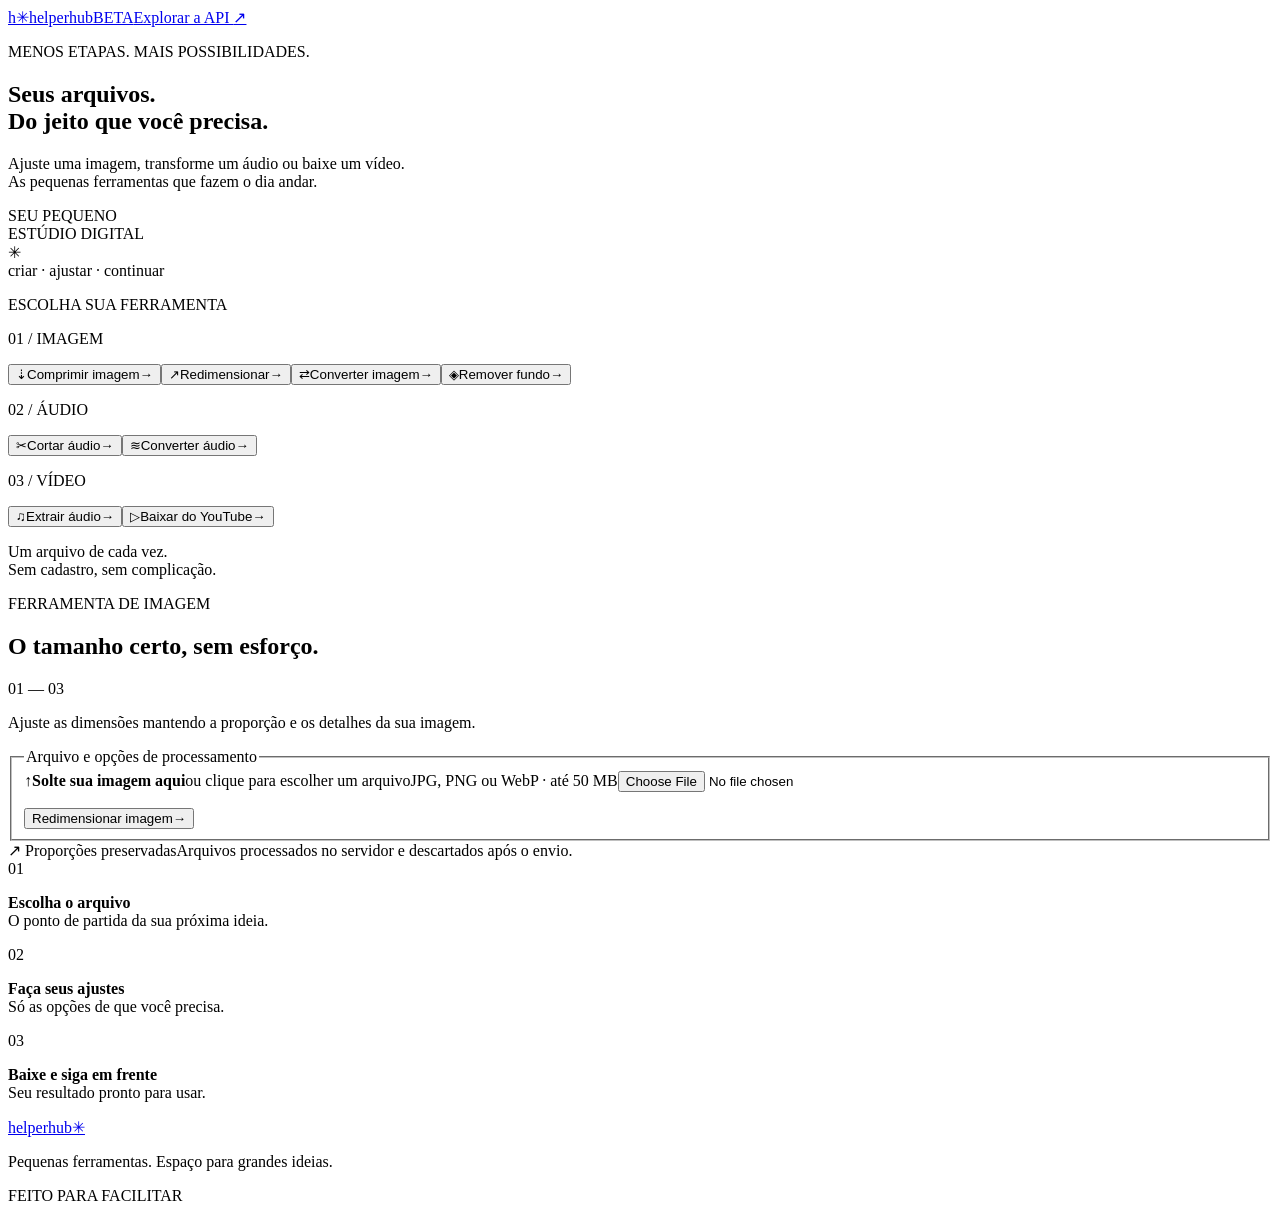
==== src/main/resources/static/index.html @ b638ac31 "first commit" ====
<!doctype html>
<html lang="pt-BR">
<head>
  <meta charset="utf-8">
  <meta name="viewport" content="width=device-width, initial-scale=1">
  <meta name="description" content="Ferramentas simples para transformar suas imagens, áudios e vídeos.">
  <title>HelperHub — seu pequeno estúdio de arquivos</title>
  <link rel="stylesheet" href="/styles.css?v=61c78787f3dd">
  <script src="/audio-editor.js?v=2600d1a7ede9" defer></script>
  <script src="/app.js?v=46b574b75249" defer></script>
</head>
<body>
  <header class="topbar"><a class="brand" href="/" aria-label="HelperHub início"><span class="brand-mark">h<span>✳</span></span>helperhub<span class="beta">BETA</span></a><a href="/swagger-ui/index.html" target="_blank" rel="noopener">Explorar a API <span aria-hidden="true">↗</span></a></header>
  <main>
    <section class="intro"><div><p class="eyebrow"><span class="dot"></span> MENOS ETAPAS. MAIS POSSIBILIDADES.</p><h1>Seus arquivos.<br>Do jeito que você precisa.</h1><p class="lead">Ajuste uma imagem, transforme um áudio ou baixe um vídeo.<br class="desktop-break"> As pequenas ferramentas que fazem o dia andar.</p></div><div class="intro-art" aria-hidden="true"><span class="art-label">SEU PEQUENO<br>ESTÚDIO DIGITAL</span><div class="art-shape">✳</div><span class="art-caption">criar · ajustar · continuar</span></div></section>
    <section class="workspace" aria-label="Ferramentas de mídia">
      <aside class="toolbox"><p class="eyebrow">ESCOLHA SUA FERRAMENTA</p><nav aria-label="Operações"><p class="group-label">01 / IMAGEM</p><button type="button" data-tool="compress" aria-pressed="false"><span>⇣</span>Comprimir imagem<span class="arrow">→</span></button><button type="button" data-tool="resize" aria-pressed="true"><span>↗</span>Redimensionar<span class="arrow">→</span></button><button type="button" data-tool="imageConvert" aria-pressed="false"><span>⇄</span>Converter imagem<span class="arrow">→</span></button><button type="button" data-tool="removeBg" aria-pressed="false"><span>◈</span>Remover fundo<span class="arrow">→</span></button><p class="group-label">02 / ÁUDIO</p><button type="button" data-tool="cut" aria-pressed="false"><span>✂</span>Cortar áudio<span class="arrow">→</span></button><button type="button" data-tool="audioConvert" aria-pressed="false"><span>≋</span>Converter áudio<span class="arrow">→</span></button><p class="group-label">03 / VÍDEO</p><button type="button" data-tool="extract" aria-pressed="false"><span>♫</span>Extrair áudio<span class="arrow">→</span></button><button type="button" data-tool="youtube" aria-pressed="false"><span>▷</span>Baixar do YouTube<span class="arrow">→</span></button></nav><p class="toolbox-note">Um arquivo de cada vez.<br>Sem cadastro, sem complicação.</p></aside>
      <div class="editor"><div class="editor-heading"><div><p class="eyebrow" id="tool-category">FERRAMENTA DE IMAGEM</p><h2 id="tool-title">O tamanho certo, sem esforço.</h2></div><span class="step-label">01 — 03</span></div><p id="tool-description" class="muted">Ajuste as dimensões mantendo a proporção e os detalhes da sua imagem.</p>
        <form id="tool-form"><fieldset id="controls"><legend class="sr-only">Arquivo e opções de processamento</legend>
          <div id="upload-area"><label class="dropzone" id="dropzone" for="file"><span class="upload-icon" aria-hidden="true">↑</span><strong id="file-title">Solte sua imagem aqui</strong><span id="file-hint">ou clique para escolher um arquivo</span><span class="file-types" id="file-types">JPG, PNG ou WebP · até 50 MB</span><input id="file" name="file" type="file" accept=".jpg,.jpeg,.png,.webp" required></label><div id="source-preview" hidden></div></div>
          <div id="url-area" hidden><label for="url">Link do vídeo</label><input id="url" type="url" placeholder="https://www.youtube.com/watch?v=…" autocomplete="off"><p class="field-hint">Vídeos de até 30 minutos, até 1080p. O download depende da disponibilidade no YouTube.</p></div>
          <div class="options" id="options"></div>
          <p id="service-note" class="field-hint"></p>
          <button class="primary" id="submit" type="submit"><span id="submit-label">Redimensionar imagem</span><span aria-hidden="true">→</span></button>
        </fieldset></form>
        <div id="status" role="status" aria-live="polite"></div>
        <section id="result" aria-label="Arquivo pronto" hidden><div class="result-head"><div><p class="eyebrow">TUDO PRONTO</p><h3>Um novo arquivo, novas possibilidades.</h3><p id="result-meta" class="muted"></p></div><a id="download" class="download" download>Baixar arquivo ↓</a></div><p id="comparison-summary" class="comparison-summary" hidden></p><div id="result-preview"></div><div id="continue-area" class="continue-area"><label for="next-tool">Usar este resultado em outra ferramenta</label><div class="continue-row"><select id="next-tool"></select><button type="button" id="use-result" class="secondary">Continuar com este arquivo →</button></div><p id="continue-note" class="field-hint"></p></div></section>
        <div class="editor-foot"><span>↗ Proporções preservadas</span><span id="privacy-note">Arquivos processados no servidor e descartados após o envio.</span></div>
      </div>
    </section>
    <section class="how" aria-label="Como funciona"><div><span>01</span><p><strong>Escolha o arquivo</strong><br>O ponto de partida da sua próxima ideia.</p></div><div><span>02</span><p><strong>Faça seus ajustes</strong><br>Só as opções de que você precisa.</p></div><div><span>03</span><p><strong>Baixe e siga em frente</strong><br>Seu resultado pronto para usar.</p></div></section>
  </main><footer><a class="brand" href="/">helperhub<span class="star">✳</span></a><p>Pequenas ferramentas. Espaço para grandes ideias.</p><span>FEITO PARA FACILITAR</span></footer>
</body>
</html>
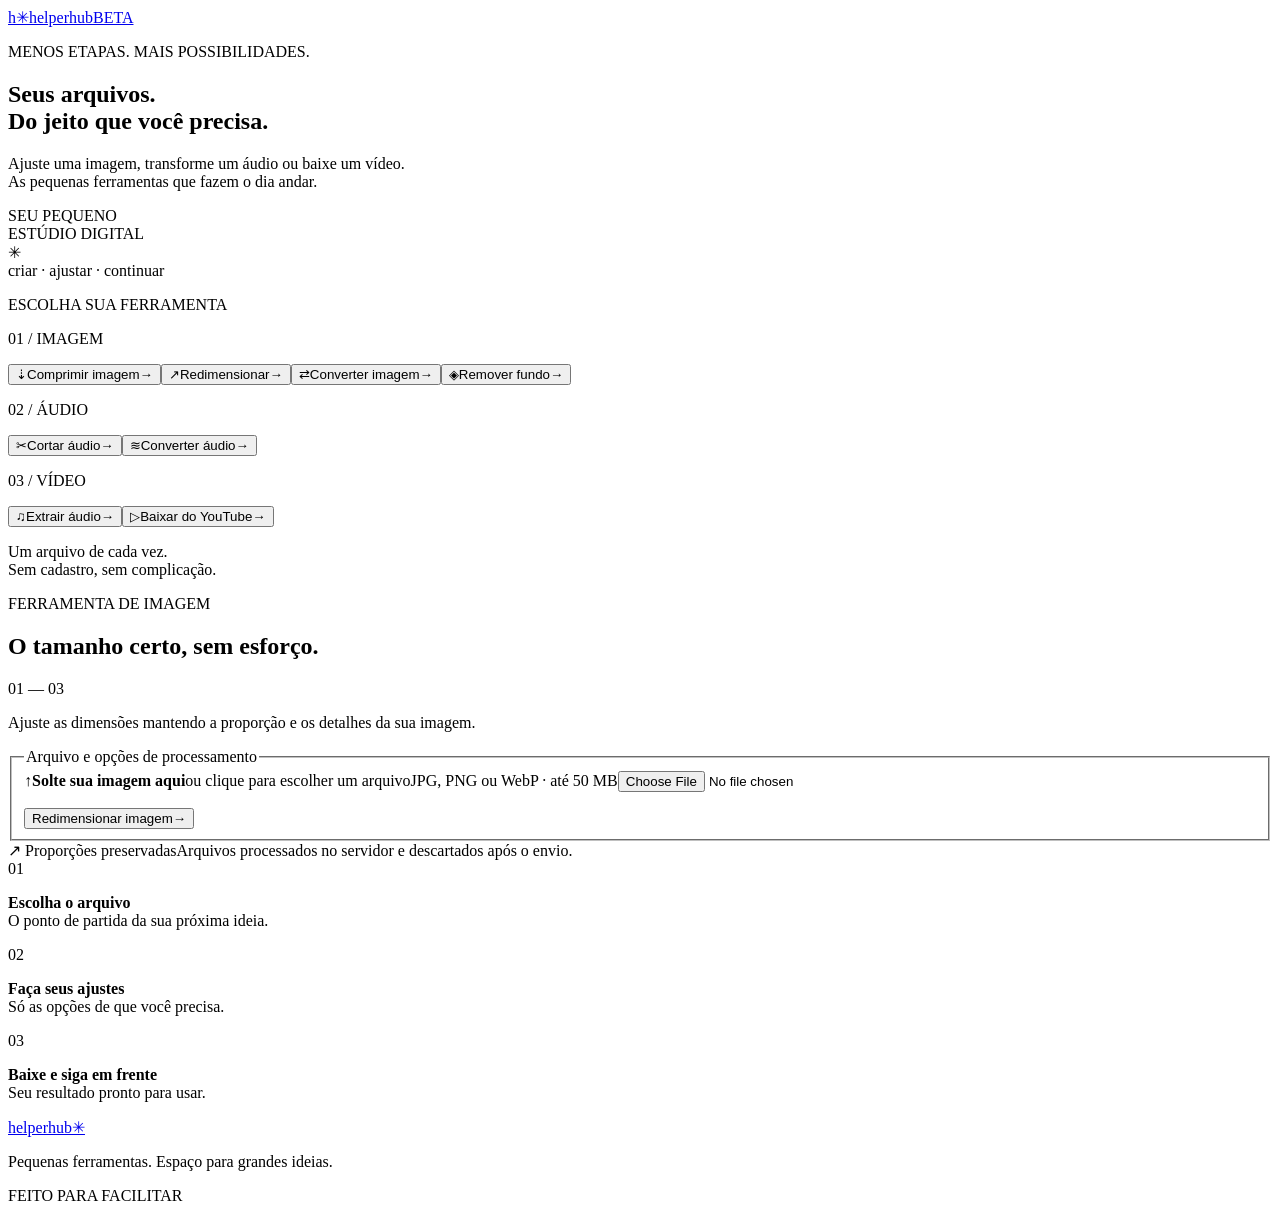
==== commit 2604663f: "chore(ui): hide Swagger link from public header" ====
--- a/src/main/resources/static/index.html
+++ b/src/main/resources/static/index.html
@@ -10,7 +10,7 @@
   <script src="/app.js?v=46b574b75249" defer></script>
 </head>
 <body>
-  <header class="topbar"><a class="brand" href="/" aria-label="HelperHub início"><span class="brand-mark">h<span>✳</span></span>helperhub<span class="beta">BETA</span></a><a href="/swagger-ui/index.html" target="_blank" rel="noopener">Explorar a API <span aria-hidden="true">↗</span></a></header>
+  <header class="topbar"><a class="brand" href="/" aria-label="HelperHub início"><span class="brand-mark">h<span>✳</span></span>helperhub<span class="beta">BETA</span></a></header>
   <main>
     <section class="intro"><div><p class="eyebrow"><span class="dot"></span> MENOS ETAPAS. MAIS POSSIBILIDADES.</p><h1>Seus arquivos.<br>Do jeito que você precisa.</h1><p class="lead">Ajuste uma imagem, transforme um áudio ou baixe um vídeo.<br class="desktop-break"> As pequenas ferramentas que fazem o dia andar.</p></div><div class="intro-art" aria-hidden="true"><span class="art-label">SEU PEQUENO<br>ESTÚDIO DIGITAL</span><div class="art-shape">✳</div><span class="art-caption">criar · ajustar · continuar</span></div></section>
     <section class="workspace" aria-label="Ferramentas de mídia">
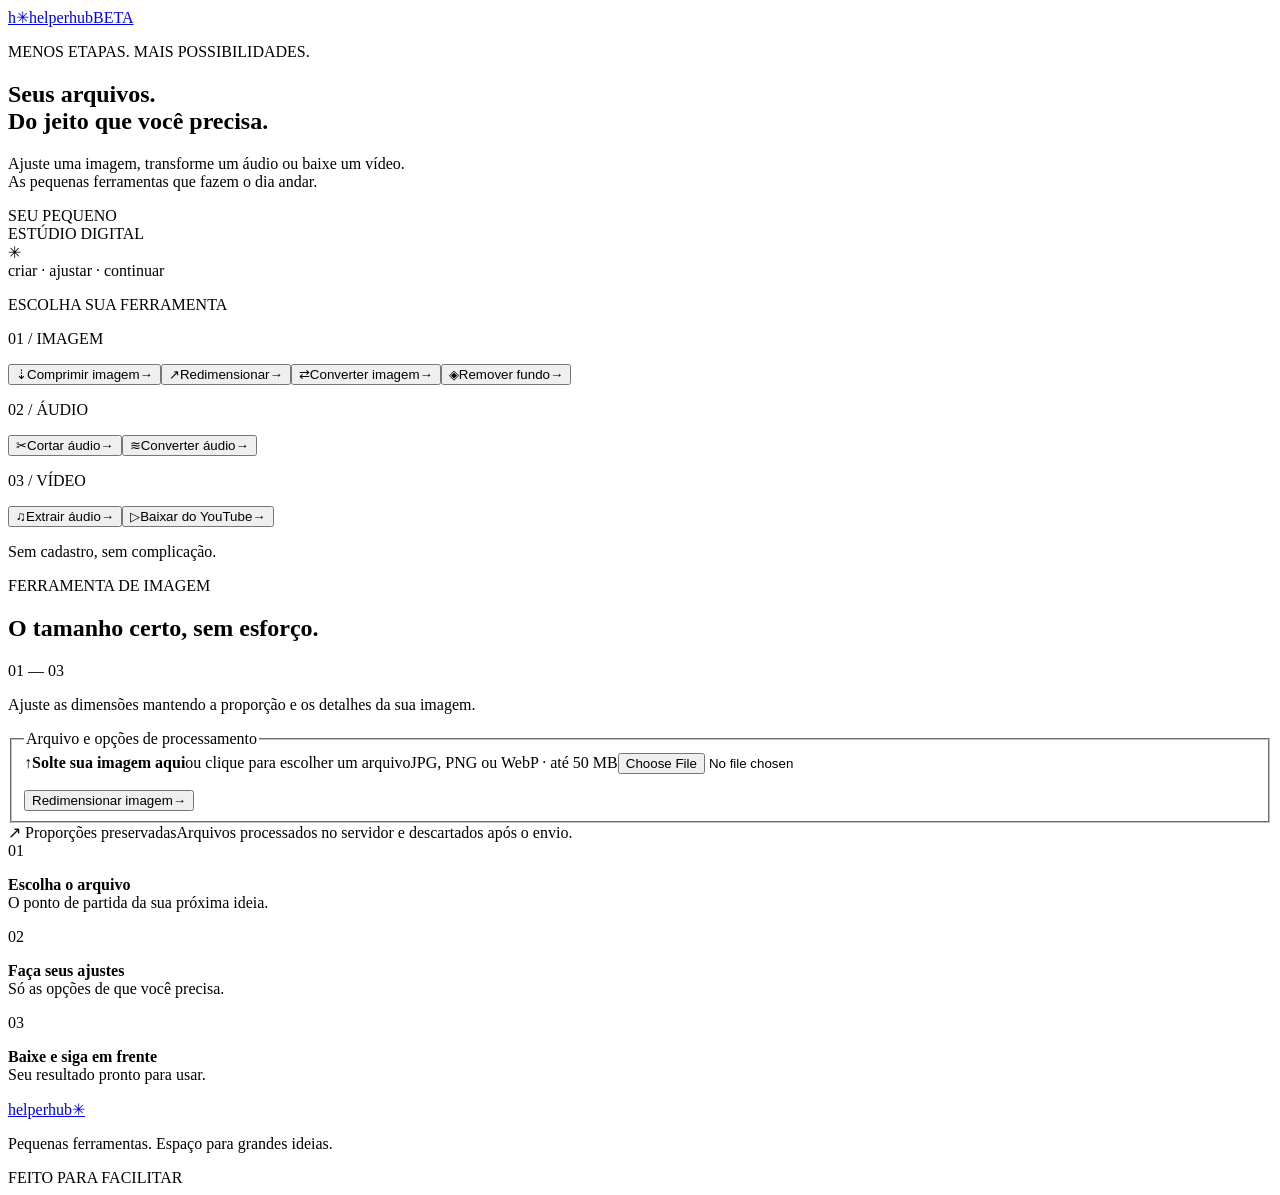
==== commit 127cfbfb: "feat: add image size targets, batch ZIP and private docs routing" ====
--- a/src/main/resources/static/index.html
+++ b/src/main/resources/static/index.html
@@ -3,20 +3,43 @@
 <head>
   <meta charset="utf-8">
   <meta name="viewport" content="width=device-width, initial-scale=1">
-  <meta name="description" content="Ferramentas simples para transformar suas imagens, áudios e vídeos.">
-  <title>HelperHub — seu pequeno estúdio de arquivos</title>
-  <link rel="stylesheet" href="/styles.css?v=61c78787f3dd">
+  <meta name="description" content="Ferramentas online gratuitas para comprimir, redimensionar e converter imagens, cortar e converter áudios, extrair áudio e baixar vídeos do YouTube.">
+  <meta name="robots" content="index, follow">
+  <link rel="canonical" href="https://helperhub.gmslab.cloud/">
+  <title>HelperHub — Ferramentas online de imagem, áudio e vídeo</title>
+  <meta property="og:type" content="website">
+  <meta property="og:locale" content="pt_BR">
+  <meta property="og:title" content="HelperHub — Ferramentas online de imagem, áudio e vídeo">
+  <meta property="og:description" content="Comprima, redimensione e converta imagens, corte e converta áudios, extraia áudio e baixe vídeos sem cadastro.">
+  <meta property="og:url" content="https://helperhub.gmslab.cloud/">
+  <meta name="twitter:card" content="summary">
+  <meta name="twitter:title" content="HelperHub — Ferramentas online de imagem, áudio e vídeo">
+  <meta name="twitter:description" content="Comprima, redimensione e converta imagens, corte e converta áudios, extraia áudio e baixe vídeos sem cadastro.">
+  <script type="application/ld+json">
+  {
+    "@context": "https://schema.org",
+    "@type": "WebApplication",
+    "name": "HelperHub",
+    "url": "https://helperhub.gmslab.cloud/",
+    "applicationCategory": "MultimediaApplication",
+    "operatingSystem": "Web",
+    "inLanguage": "pt-BR",
+    "description": "Ferramentas online gratuitas para transformar imagens, áudios e vídeos sem cadastro."
+  }
+  </script>
+  <link rel="stylesheet" href="/styles.css?v=image-batch-1">
   <script src="/audio-editor.js?v=2600d1a7ede9" defer></script>
-  <script src="/app.js?v=46b574b75249" defer></script>
+  <script src="/app.js?v=image-batch-1" defer></script>
 </head>
 <body>
   <header class="topbar"><a class="brand" href="/" aria-label="HelperHub início"><span class="brand-mark">h<span>✳</span></span>helperhub<span class="beta">BETA</span></a></header>
   <main>
     <section class="intro"><div><p class="eyebrow"><span class="dot"></span> MENOS ETAPAS. MAIS POSSIBILIDADES.</p><h1>Seus arquivos.<br>Do jeito que você precisa.</h1><p class="lead">Ajuste uma imagem, transforme um áudio ou baixe um vídeo.<br class="desktop-break"> As pequenas ferramentas que fazem o dia andar.</p></div><div class="intro-art" aria-hidden="true"><span class="art-label">SEU PEQUENO<br>ESTÚDIO DIGITAL</span><div class="art-shape">✳</div><span class="art-caption">criar · ajustar · continuar</span></div></section>
     <section class="workspace" aria-label="Ferramentas de mídia">
-      <aside class="toolbox"><p class="eyebrow">ESCOLHA SUA FERRAMENTA</p><nav aria-label="Operações"><p class="group-label">01 / IMAGEM</p><button type="button" data-tool="compress" aria-pressed="false"><span>⇣</span>Comprimir imagem<span class="arrow">→</span></button><button type="button" data-tool="resize" aria-pressed="true"><span>↗</span>Redimensionar<span class="arrow">→</span></button><button type="button" data-tool="imageConvert" aria-pressed="false"><span>⇄</span>Converter imagem<span class="arrow">→</span></button><button type="button" data-tool="removeBg" aria-pressed="false"><span>◈</span>Remover fundo<span class="arrow">→</span></button><p class="group-label">02 / ÁUDIO</p><button type="button" data-tool="cut" aria-pressed="false"><span>✂</span>Cortar áudio<span class="arrow">→</span></button><button type="button" data-tool="audioConvert" aria-pressed="false"><span>≋</span>Converter áudio<span class="arrow">→</span></button><p class="group-label">03 / VÍDEO</p><button type="button" data-tool="extract" aria-pressed="false"><span>♫</span>Extrair áudio<span class="arrow">→</span></button><button type="button" data-tool="youtube" aria-pressed="false"><span>▷</span>Baixar do YouTube<span class="arrow">→</span></button></nav><p class="toolbox-note">Um arquivo de cada vez.<br>Sem cadastro, sem complicação.</p></aside>
+      <aside class="toolbox"><p class="eyebrow">ESCOLHA SUA FERRAMENTA</p><nav aria-label="Operações"><p class="group-label">01 / IMAGEM</p><button type="button" data-tool="compress" aria-pressed="false"><span>⇣</span>Comprimir imagem<span class="arrow">→</span></button><button type="button" data-tool="resize" aria-pressed="true"><span>↗</span>Redimensionar<span class="arrow">→</span></button><button type="button" data-tool="imageConvert" aria-pressed="false"><span>⇄</span>Converter imagem<span class="arrow">→</span></button><button type="button" data-tool="removeBg" aria-pressed="false"><span>◈</span>Remover fundo<span class="arrow">→</span></button><p class="group-label">02 / ÁUDIO</p><button type="button" data-tool="cut" aria-pressed="false"><span>✂</span>Cortar áudio<span class="arrow">→</span></button><button type="button" data-tool="audioConvert" aria-pressed="false"><span>≋</span>Converter áudio<span class="arrow">→</span></button><p class="group-label">03 / VÍDEO</p><button type="button" data-tool="extract" aria-pressed="false"><span>♫</span>Extrair áudio<span class="arrow">→</span></button><button type="button" data-tool="youtube" aria-pressed="false"><span>▷</span>Baixar do YouTube<span class="arrow">→</span></button></nav><p class="toolbox-note">Sem cadastro, sem complicação.</p></aside>
       <div class="editor"><div class="editor-heading"><div><p class="eyebrow" id="tool-category">FERRAMENTA DE IMAGEM</p><h2 id="tool-title">O tamanho certo, sem esforço.</h2></div><span class="step-label">01 — 03</span></div><p id="tool-description" class="muted">Ajuste as dimensões mantendo a proporção e os detalhes da sua imagem.</p>
         <form id="tool-form"><fieldset id="controls"><legend class="sr-only">Arquivo e opções de processamento</legend>
+          <label id="batch-option" class="check-option" hidden><input id="batch-mode" type="checkbox"> Processar em lote (ZIP)</label>
           <div id="upload-area"><label class="dropzone" id="dropzone" for="file"><span class="upload-icon" aria-hidden="true">↑</span><strong id="file-title">Solte sua imagem aqui</strong><span id="file-hint">ou clique para escolher um arquivo</span><span class="file-types" id="file-types">JPG, PNG ou WebP · até 50 MB</span><input id="file" name="file" type="file" accept=".jpg,.jpeg,.png,.webp" required></label><div id="source-preview" hidden></div></div>
           <div id="url-area" hidden><label for="url">Link do vídeo</label><input id="url" type="url" placeholder="https://www.youtube.com/watch?v=…" autocomplete="off"><p class="field-hint">Vídeos de até 30 minutos, até 1080p. O download depende da disponibilidade no YouTube.</p></div>
           <div class="options" id="options"></div>
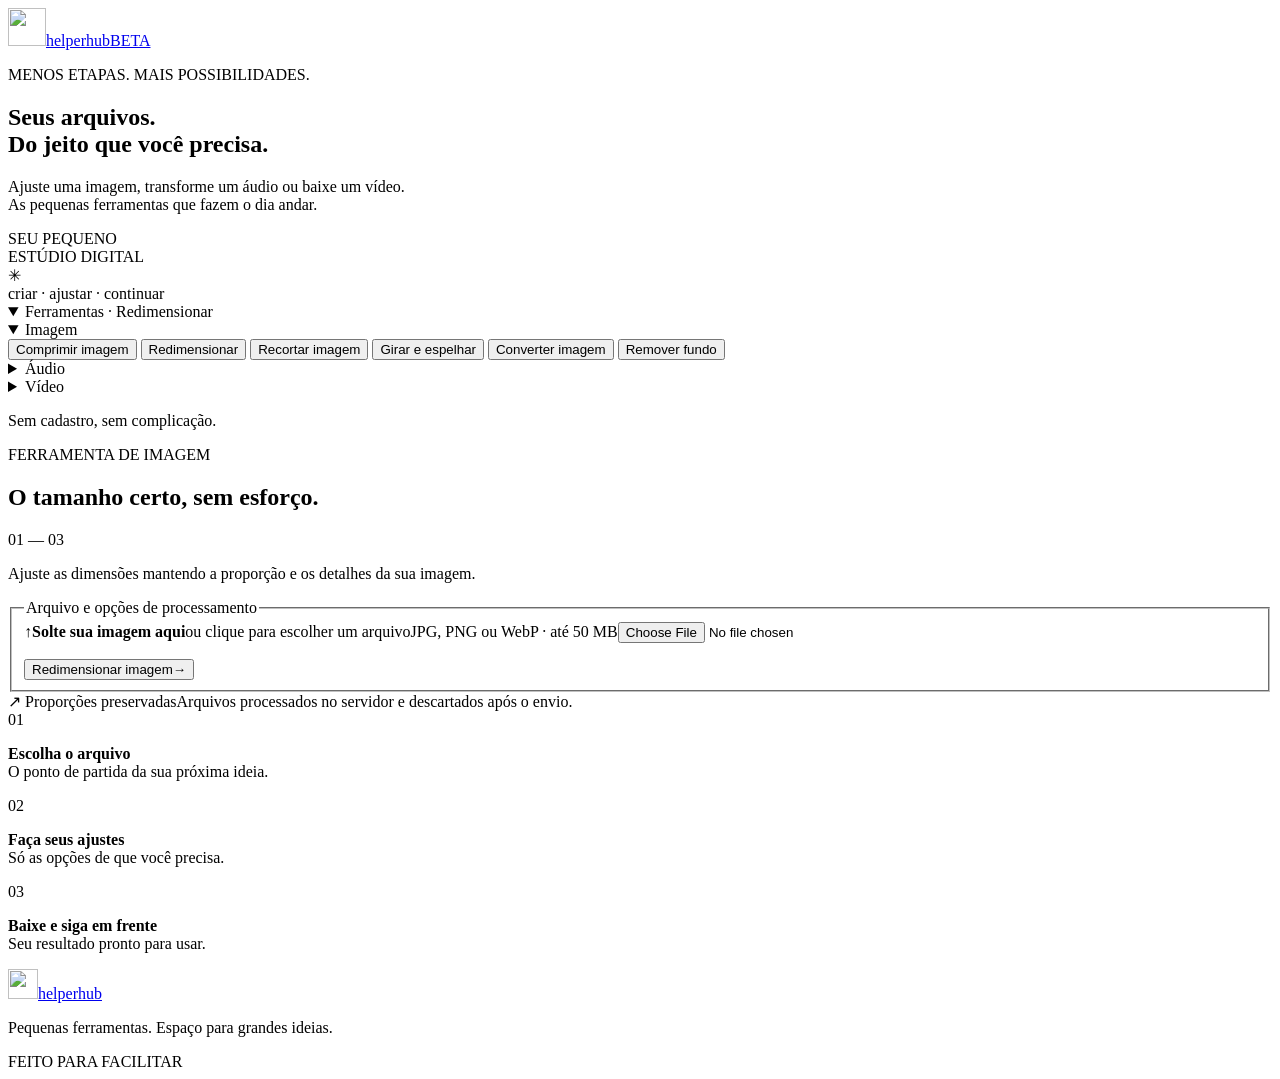
==== commit 7c502671: "feat: add image editing, WebP, category accordions and brand assets" ====
--- a/src/main/resources/static/index.html
+++ b/src/main/resources/static/index.html
@@ -6,6 +6,10 @@
   <meta name="description" content="Ferramentas online gratuitas para comprimir, redimensionar e converter imagens, cortar e converter áudios, extrair áudio e baixar vídeos do YouTube.">
   <meta name="robots" content="index, follow">
   <link rel="canonical" href="https://helperhub.gmslab.cloud/">
+  <link rel="icon" href="/favicon.ico?v=2" sizes="any">
+  <link rel="icon" type="image/png" href="/favicon-32.png?v=2" sizes="32x32">
+  <link rel="apple-touch-icon" href="/apple-touch-icon.png?v=2">
+  <meta name="theme-color" content="#254d3b">
   <title>HelperHub — Ferramentas online de imagem, áudio e vídeo</title>
   <meta property="og:type" content="website">
   <meta property="og:locale" content="pt_BR">
@@ -27,16 +31,43 @@
     "description": "Ferramentas online gratuitas para transformar imagens, áudios e vídeos sem cadastro."
   }
   </script>
-  <link rel="stylesheet" href="/styles.css?v=image-batch-1">
+  <link rel="stylesheet" href="/styles.css?v=image-editor-2">
   <script src="/audio-editor.js?v=2600d1a7ede9" defer></script>
-  <script src="/app.js?v=image-batch-1" defer></script>
+  <script src="/image-editor.js?v=image-editor-2" defer></script>
+  <script src="/app.js?v=image-editor-2" defer></script>
 </head>
 <body>
-  <header class="topbar"><a class="brand" href="/" aria-label="HelperHub início"><span class="brand-mark">h<span>✳</span></span>helperhub<span class="beta">BETA</span></a></header>
+  <header class="topbar"><a class="brand" href="/" aria-label="HelperHub início"><img class="brand-logo" src="/logo.png?v=2" width="38" height="38" alt="">helperhub<span class="beta">BETA</span></a></header>
   <main>
     <section class="intro"><div><p class="eyebrow"><span class="dot"></span> MENOS ETAPAS. MAIS POSSIBILIDADES.</p><h1>Seus arquivos.<br>Do jeito que você precisa.</h1><p class="lead">Ajuste uma imagem, transforme um áudio ou baixe um vídeo.<br class="desktop-break"> As pequenas ferramentas que fazem o dia andar.</p></div><div class="intro-art" aria-hidden="true"><span class="art-label">SEU PEQUENO<br>ESTÚDIO DIGITAL</span><div class="art-shape">✳</div><span class="art-caption">criar · ajustar · continuar</span></div></section>
     <section class="workspace" aria-label="Ferramentas de mídia">
-      <aside class="toolbox"><p class="eyebrow">ESCOLHA SUA FERRAMENTA</p><nav aria-label="Operações"><p class="group-label">01 / IMAGEM</p><button type="button" data-tool="compress" aria-pressed="false"><span>⇣</span>Comprimir imagem<span class="arrow">→</span></button><button type="button" data-tool="resize" aria-pressed="true"><span>↗</span>Redimensionar<span class="arrow">→</span></button><button type="button" data-tool="imageConvert" aria-pressed="false"><span>⇄</span>Converter imagem<span class="arrow">→</span></button><button type="button" data-tool="removeBg" aria-pressed="false"><span>◈</span>Remover fundo<span class="arrow">→</span></button><p class="group-label">02 / ÁUDIO</p><button type="button" data-tool="cut" aria-pressed="false"><span>✂</span>Cortar áudio<span class="arrow">→</span></button><button type="button" data-tool="audioConvert" aria-pressed="false"><span>≋</span>Converter áudio<span class="arrow">→</span></button><p class="group-label">03 / VÍDEO</p><button type="button" data-tool="extract" aria-pressed="false"><span>♫</span>Extrair áudio<span class="arrow">→</span></button><button type="button" data-tool="youtube" aria-pressed="false"><span>▷</span>Baixar do YouTube<span class="arrow">→</span></button></nav><p class="toolbox-note">Sem cadastro, sem complicação.</p></aside>
+      <aside class="toolbox">
+        <details id="tool-menu" open>
+          <summary id="tool-menu-label">Ferramentas · Redimensionar</summary>
+          <nav aria-label="Operações">
+            <details class="tool-category" data-category="IMAGEM" name="tool-category" open>
+              <summary>Imagem</summary>
+              <button type="button" data-tool="compress" aria-pressed="false">Comprimir imagem</button>
+              <button type="button" data-tool="resize" aria-pressed="true">Redimensionar</button>
+              <button type="button" data-tool="crop" aria-pressed="false">Recortar imagem</button>
+              <button type="button" data-tool="rotate" aria-pressed="false">Girar e espelhar</button>
+              <button type="button" data-tool="imageConvert" aria-pressed="false">Converter imagem</button>
+              <button type="button" data-tool="removeBg" aria-pressed="false">Remover fundo</button>
+            </details>
+            <details class="tool-category" data-category="ÁUDIO" name="tool-category">
+              <summary>Áudio</summary>
+              <button type="button" data-tool="cut" aria-pressed="false">Cortar áudio</button>
+              <button type="button" data-tool="audioConvert" aria-pressed="false">Converter áudio</button>
+            </details>
+            <details class="tool-category" data-category="VÍDEO" name="tool-category">
+              <summary>Vídeo</summary>
+              <button type="button" data-tool="extract" aria-pressed="false">Extrair áudio</button>
+              <button type="button" data-tool="youtube" aria-pressed="false">Baixar do YouTube</button>
+            </details>
+          </nav>
+        </details>
+        <p class="toolbox-note">Sem cadastro, sem complicação.</p>
+      </aside>
       <div class="editor"><div class="editor-heading"><div><p class="eyebrow" id="tool-category">FERRAMENTA DE IMAGEM</p><h2 id="tool-title">O tamanho certo, sem esforço.</h2></div><span class="step-label">01 — 03</span></div><p id="tool-description" class="muted">Ajuste as dimensões mantendo a proporção e os detalhes da sua imagem.</p>
         <form id="tool-form"><fieldset id="controls"><legend class="sr-only">Arquivo e opções de processamento</legend>
           <label id="batch-option" class="check-option" hidden><input id="batch-mode" type="checkbox"> Processar em lote (ZIP)</label>
@@ -52,6 +83,6 @@
       </div>
     </section>
     <section class="how" aria-label="Como funciona"><div><span>01</span><p><strong>Escolha o arquivo</strong><br>O ponto de partida da sua próxima ideia.</p></div><div><span>02</span><p><strong>Faça seus ajustes</strong><br>Só as opções de que você precisa.</p></div><div><span>03</span><p><strong>Baixe e siga em frente</strong><br>Seu resultado pronto para usar.</p></div></section>
-  </main><footer><a class="brand" href="/">helperhub<span class="star">✳</span></a><p>Pequenas ferramentas. Espaço para grandes ideias.</p><span>FEITO PARA FACILITAR</span></footer>
+  </main><footer><a class="brand" href="/"><img class="brand-logo" src="/logo.png?v=2" width="30" height="30" alt="">helperhub</a><p>Pequenas ferramentas. Espaço para grandes ideias.</p><span>FEITO PARA FACILITAR</span></footer>
 </body>
 </html>
